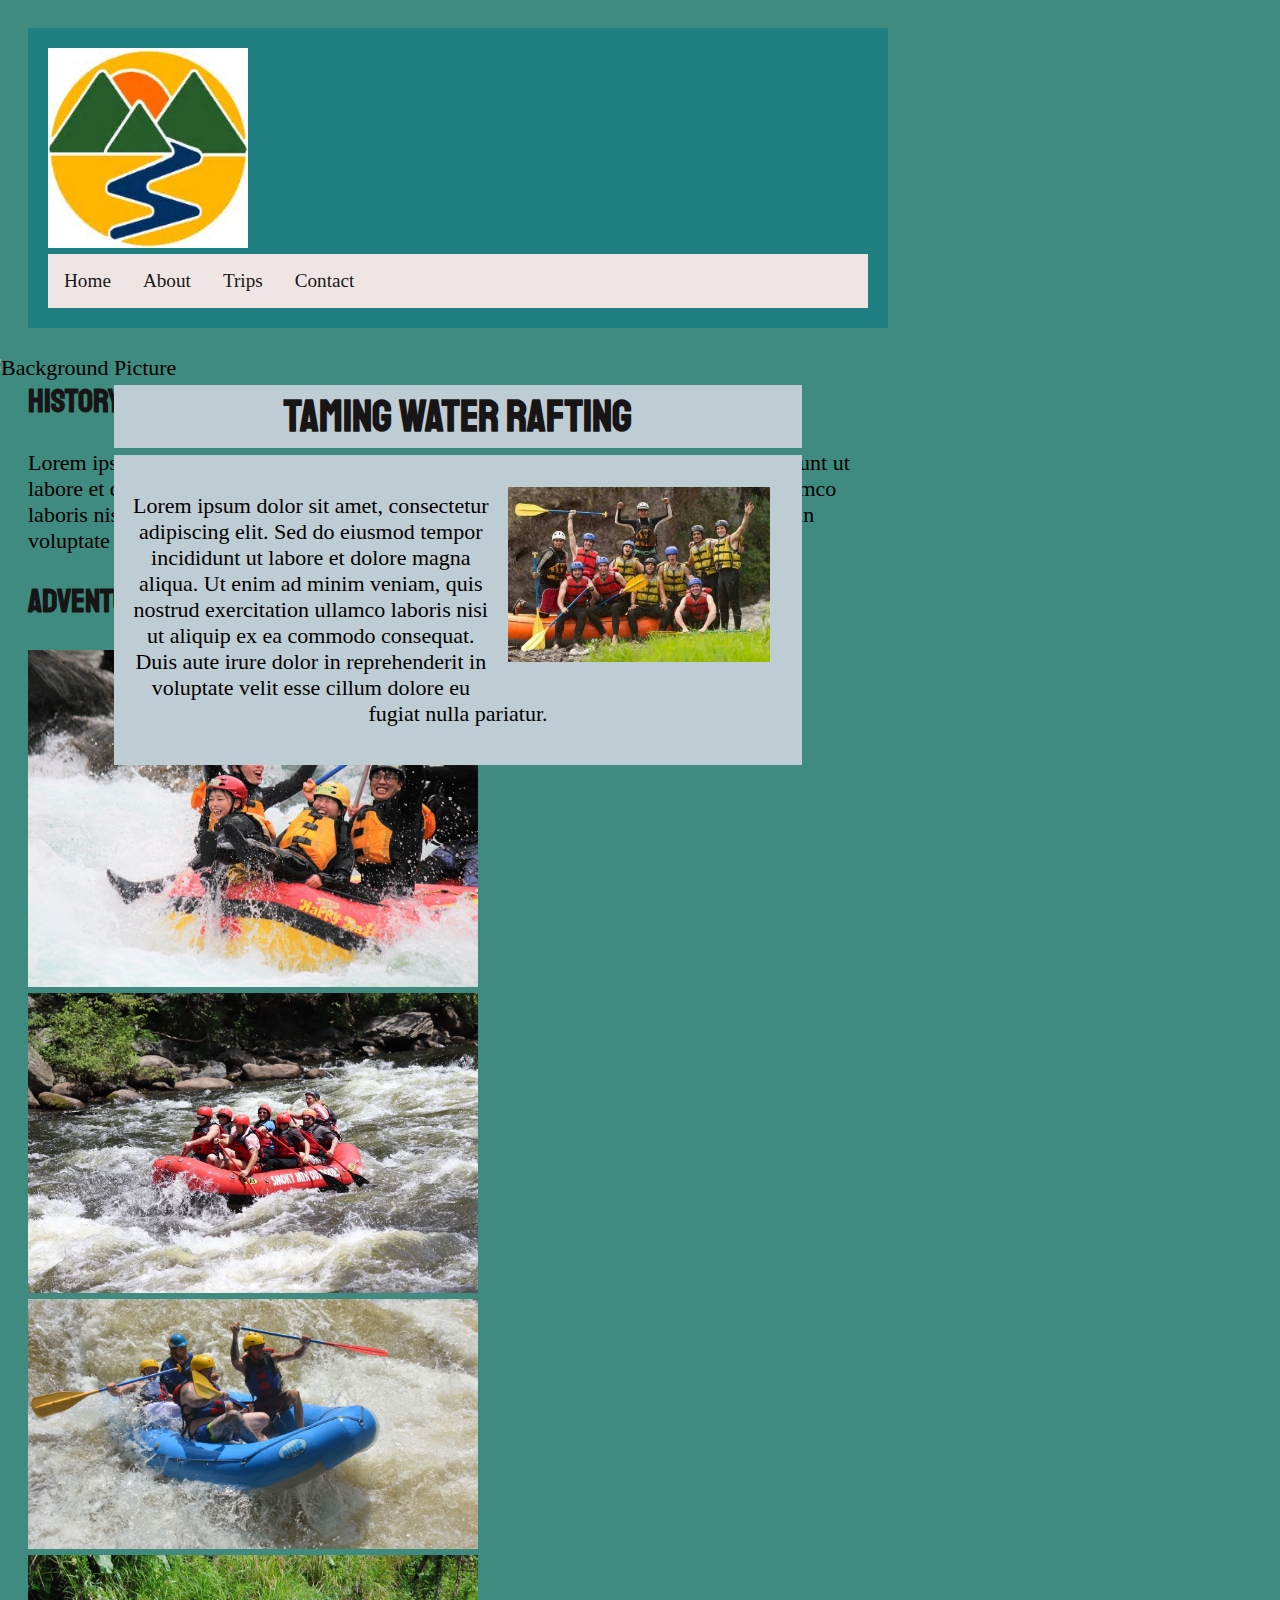
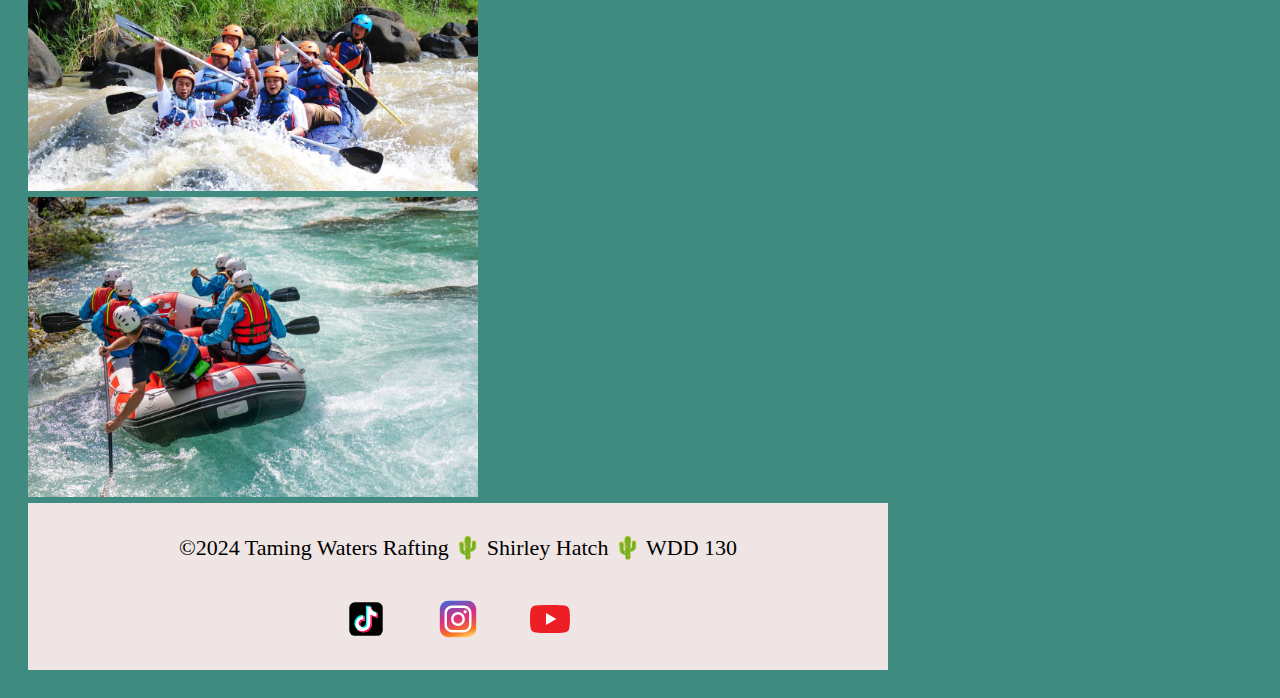
==== wwr/about.html @ 8a522e7f "Rafting Update" ====
<!DOCTYPE html>
<html lang="en-US">
    <head>
        <meta charset="utf-8">
        <meta name="viewport" content="width=device-width, initial-scale=1">
        <title>About Us - Water rafting</title>
        <meta name="description" content="About Us Page">
        <meta name="author" content="Shirley Hatch">
        <link rel="stylesheet" href="styles/rafting.css">
    </head>
    <body>
        <header>
            <img src="images/circlelogo.jpg" alt="Rafting Site Logo" width="200">
            <nav>
                <a href="index.html">Home</a>
                <a href="about.html">About</a>
                <a href="trips.html">Trips</a>
                <a href="contact.html">Contact</a>
            </nav>
        </header>
        <main>
          <div class="hero">
            <img src="images/rafting.jpg" alt="Background Picture">
            <h1>Taming Water Rafting</h1>
            <article>
                <img src="images/happy.jpg" alt="Happy clients" width="100">
                <p>Lorem ipsum dolor sit amet, consectetur adipiscing elit. Sed do eiusmod tempor incididunt ut labore et dolore magna aliqua. Ut enim ad minim veniam, quis nostrud exercitation ullamco laboris nisi ut aliquip ex ea commodo consequat. Duis aute irure dolor in reprehenderit in voluptate velit esse cillum dolore eu fugiat nulla pariatur.</p>
            </article>
          </div>  
          <section>
            <h2>History</h2>
            <p>Lorem ipsum dolor sit amet, consectetur adipiscing elit. Sed do eiusmod tempor incididunt ut labore et dolore magna aliqua. Ut enim ad minim veniam, quis nostrud exercitation ullamco laboris nisi ut aliquip ex ea commodo consequat. Duis aute irure dolor in reprehenderit in voluptate velit esse cillum dolore eu fugiat nulla pariatur.</p>
          </section>
          <section>
            <h2>Adventure Awaits You</h2>
            <img src="images/rafting1.jpg" alt="Rafting image 1" width="450">
            <img src="images/rafting2.jpg" alt="Rafting image 2" width="450">
            <img src="images/rafting3.jpg" alt="Rafting image 3" width="450">
            <img src="images/rafting4.jpg" alt="Rafting image 4" width="450">
            <img src="images/rafting5.jpg" alt="Rafting image 5" width="450">
         </section>
        </main>
        <footer>
            <p>©2024 Taming Waters Rafting 🌵 Shirley Hatch 🌵 WDD 130</p>
            <nav class="sociallinks">
                <a href="https://tiktok.com">
                    <img src="images/tiktok.svg" alt="TikTok" width="35">
                </a>
                <a href="https://instagram.com">
                    <img src="images/instagram.svg" alt="Instagram" width="35">
                </a>
                <a href="https://twitter.com">
                    <img src="images/youtube.svg" alt="YouTube" width="35">
                </a>
            </nav>
        </footer>
    </body>
</html>
---- wwr/styles/rafting.css ----
@import url('https://fonts.googleapis.com/css2?family=IBM+Plex+Sans:ital,wght@0,100;0,200;0,300;0,400;0,500;0,600;0,700;1,100;1,200;1,300;1,400;1,500;1,600;1,700&family=Staatliches&display=swap');

:root{
    --primary-color: #181516;
    --secondary-color: #988b8e;
    --accent-color: #ff475a;
    --additional-accent-color:#e6e4db;
    
    --heading-font: 'Staatliches', serif;
    --paragraph-font: 'IBM Plex Sans' serif;

    --nav-background-color: #efe5e5;
    --nav-link-color: #181516;
    --nav-hover-link-color: #181516;
    --nav-hover-background-color: #e6e4db;
    }
body {
    font-family: var(--paragraph-font);
    max-width: 860px;
    padding: 20px;
    background-color: #408b7f;
    font-size: 22px;
    }
header {
    padding: 20px;
    background-color: #207f81;
    }
h1, h2, h3, h4, h5, h6 {
        font-family: var(--heading-font);
        color: var(--primary-color);
}
nav {
    background-color: var(--nav-background-color);
    font-size: 1.2rem;
    display: flex;
}
nav a {
    display: block;
    color: var(--nav-link-color);
    text-decoration: none;
    padding: 1rem;
}
nav a:link, nav a:visited {
    color: var(--nav-link-color);
}

nav a:hover {
    color: var(--nav-hover-link-color);
    background-color: var(--nav-hover-background-color); 
}
footer {
    padding: 10px;
    text-align: center;
    background-color: #efe5e5;
}
.hero {
    position: relative;
    margin-top: 10px auto;
}
.hero img {
    display: block;
    width: 105%;
    height: auto;
    float: right;
}
.hero h1 {
    position: absolute;
    top: 0;
    left: 10%;
    right: 10%;
    text-align: center;
    padding: 4px;
    background: #beccd3;
}
.hero article {
    position: absolute;
    top: 100px;
    left: 10%;
    right: 10%;
    text-align: center;
    padding: 1rem;
    background: #beccd3;
}
.hero article img {
    width: 40%;
    height: auto;
    padding: 1rem;
}
.hero h1, .hero article {
    position: absolute;
}
.sociallinks {
    display: flex;
    justify-content: center;
    gap: 20px;
}
.sociallinks img {
    width: 40px;
    height: 40px;
}
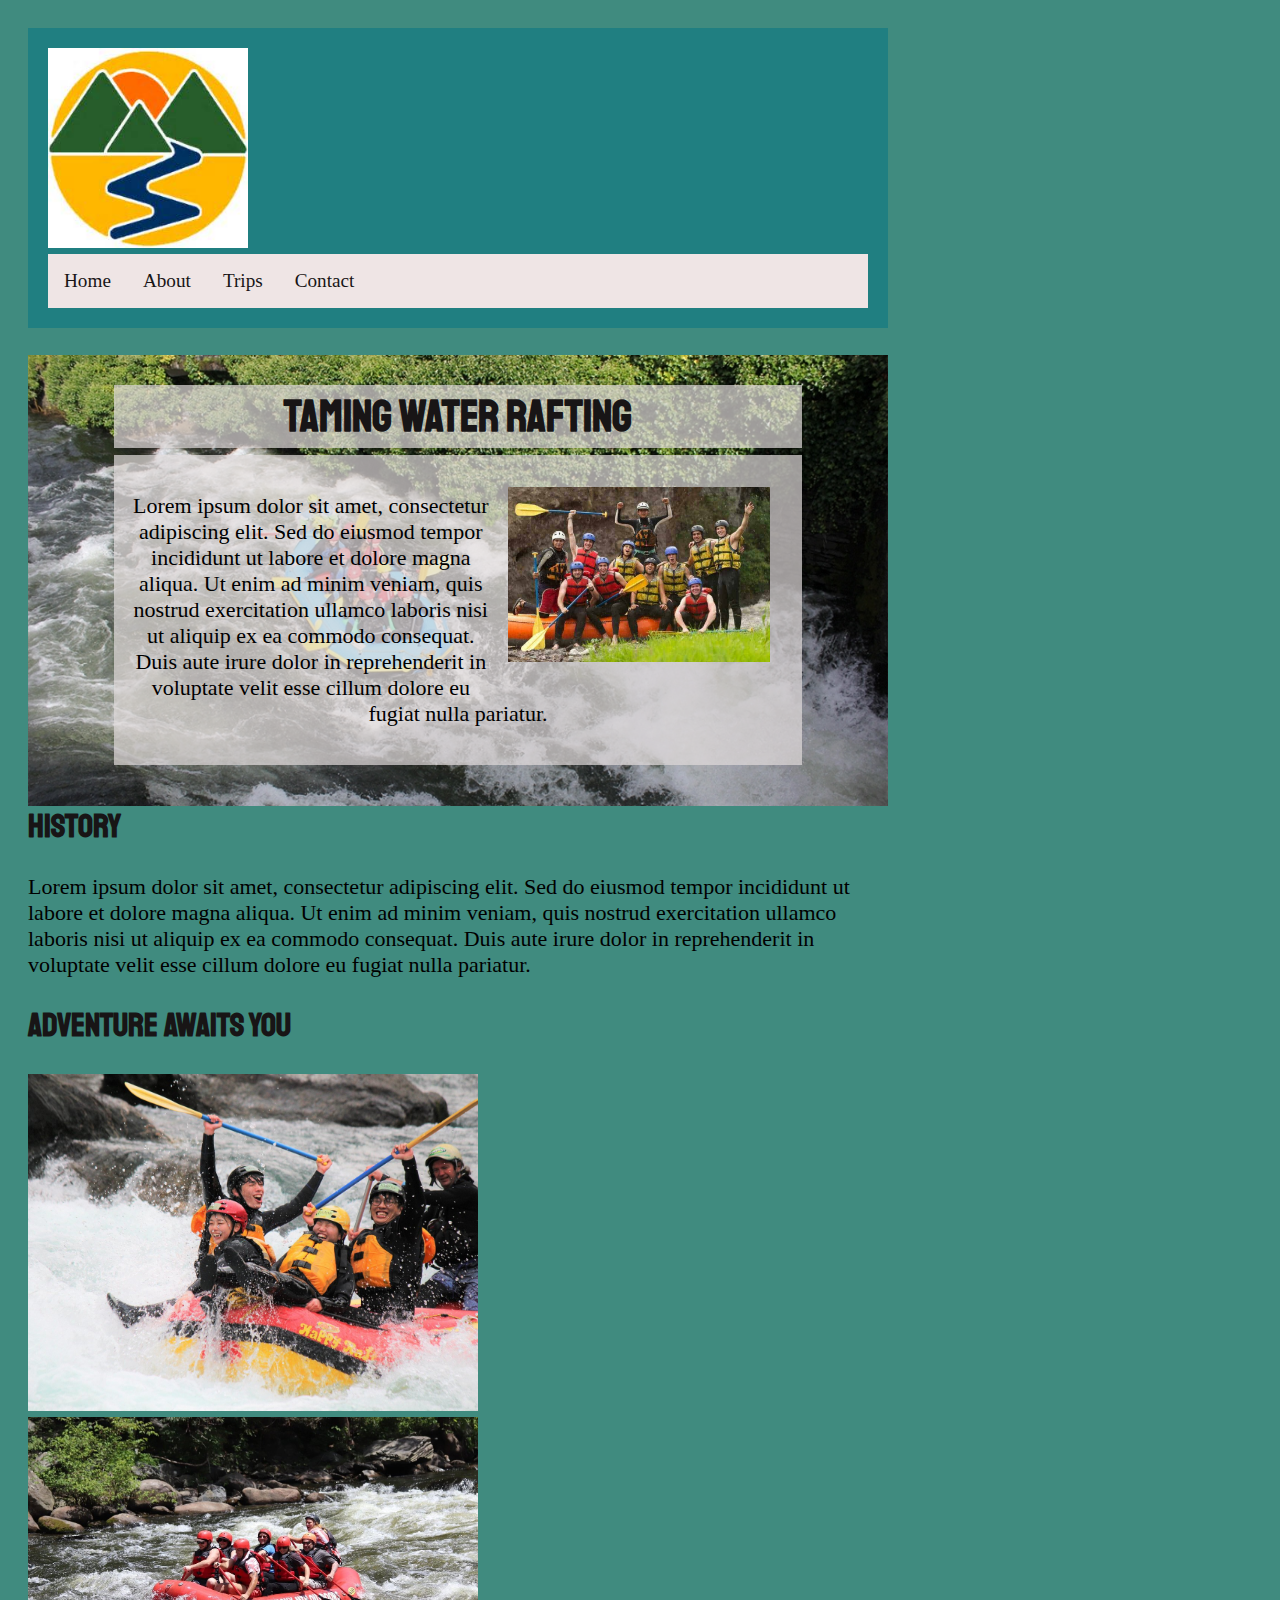
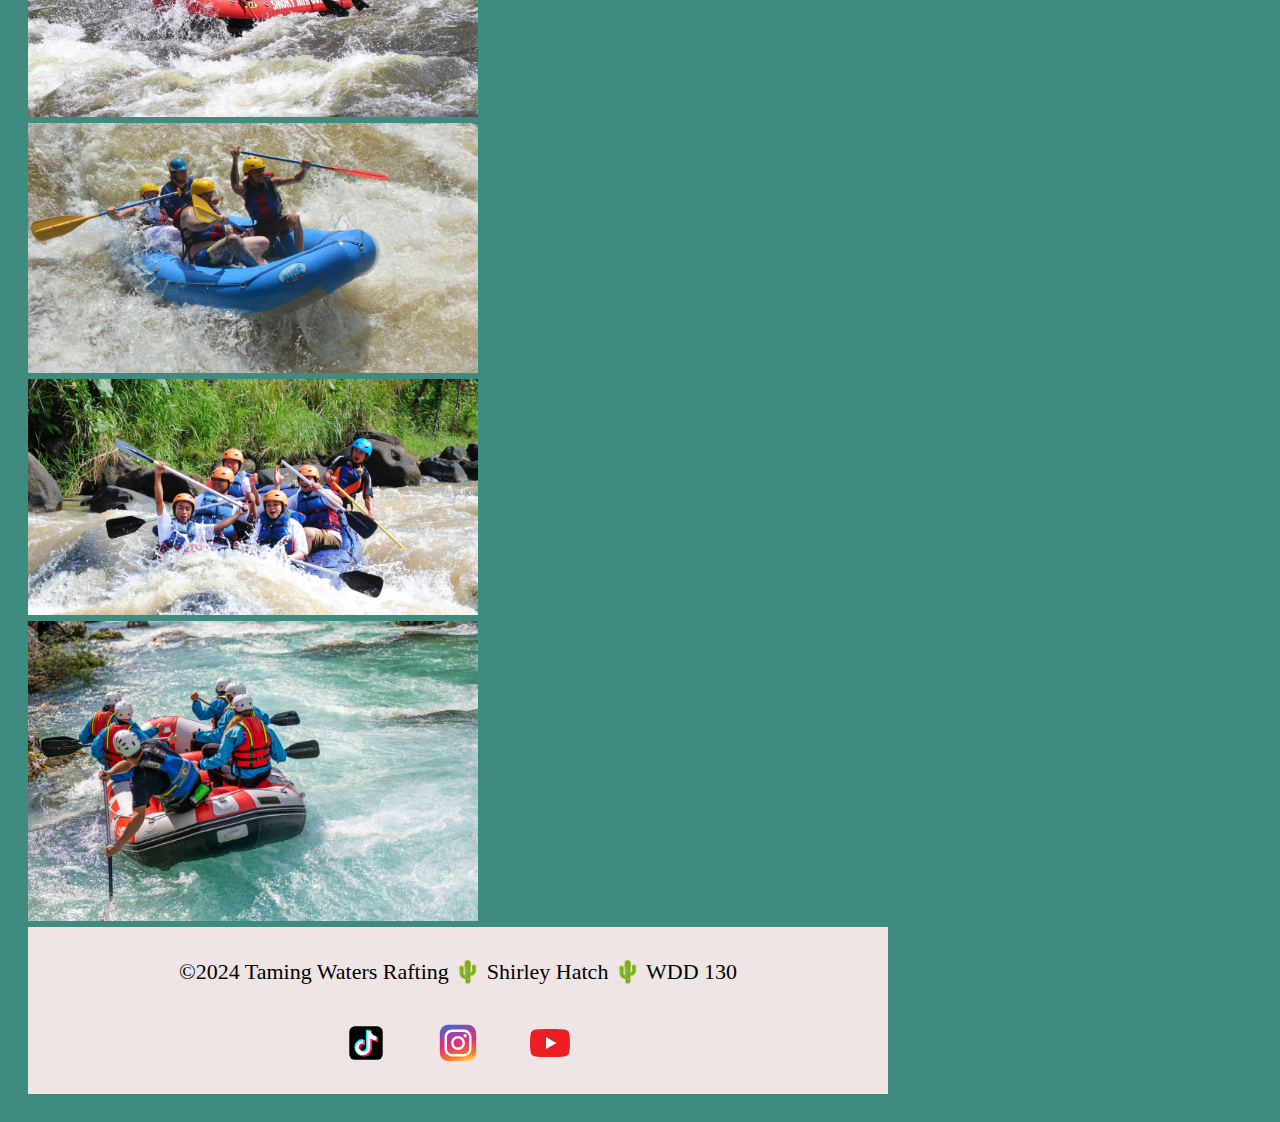
==== commit cd0e0733: "overlay complete" ====
--- a/wwr/about.html
+++ b/wwr/about.html
@@ -20,7 +20,7 @@
         </header>
         <main>
           <div class="hero">
-            <img src="images/rafting.jpg" alt="Background Picture">
+            <img src="images/hero.jpg" alt="Background Picture">
             <h1>Taming Water Rafting</h1>
             <article>
                 <img src="images/happy.jpg" alt="Happy clients" width="100">
--- a/wwr/styles/rafting.css
+++ b/wwr/styles/rafting.css
@@ -55,11 +55,11 @@
 }
 .hero {
     position: relative;
-    margin-top: 10px auto;
+    margin: 10px auto;
 }
 .hero img {
     display: block;
-    width: 105%;
+    width: 100%;
     height: auto;
     float: right;
 }
@@ -70,7 +70,7 @@
     right: 10%;
     text-align: center;
     padding: 4px;
-    background: #beccd3;
+    background: rgba(225, 220, 220, 0.7);
 }
 .hero article {
     position: absolute;
@@ -79,7 +79,7 @@
     right: 10%;
     text-align: center;
     padding: 1rem;
-    background: #beccd3;
+    background: rgba(225, 220, 220, 0.7);
 }
 .hero article img {
     width: 40%;
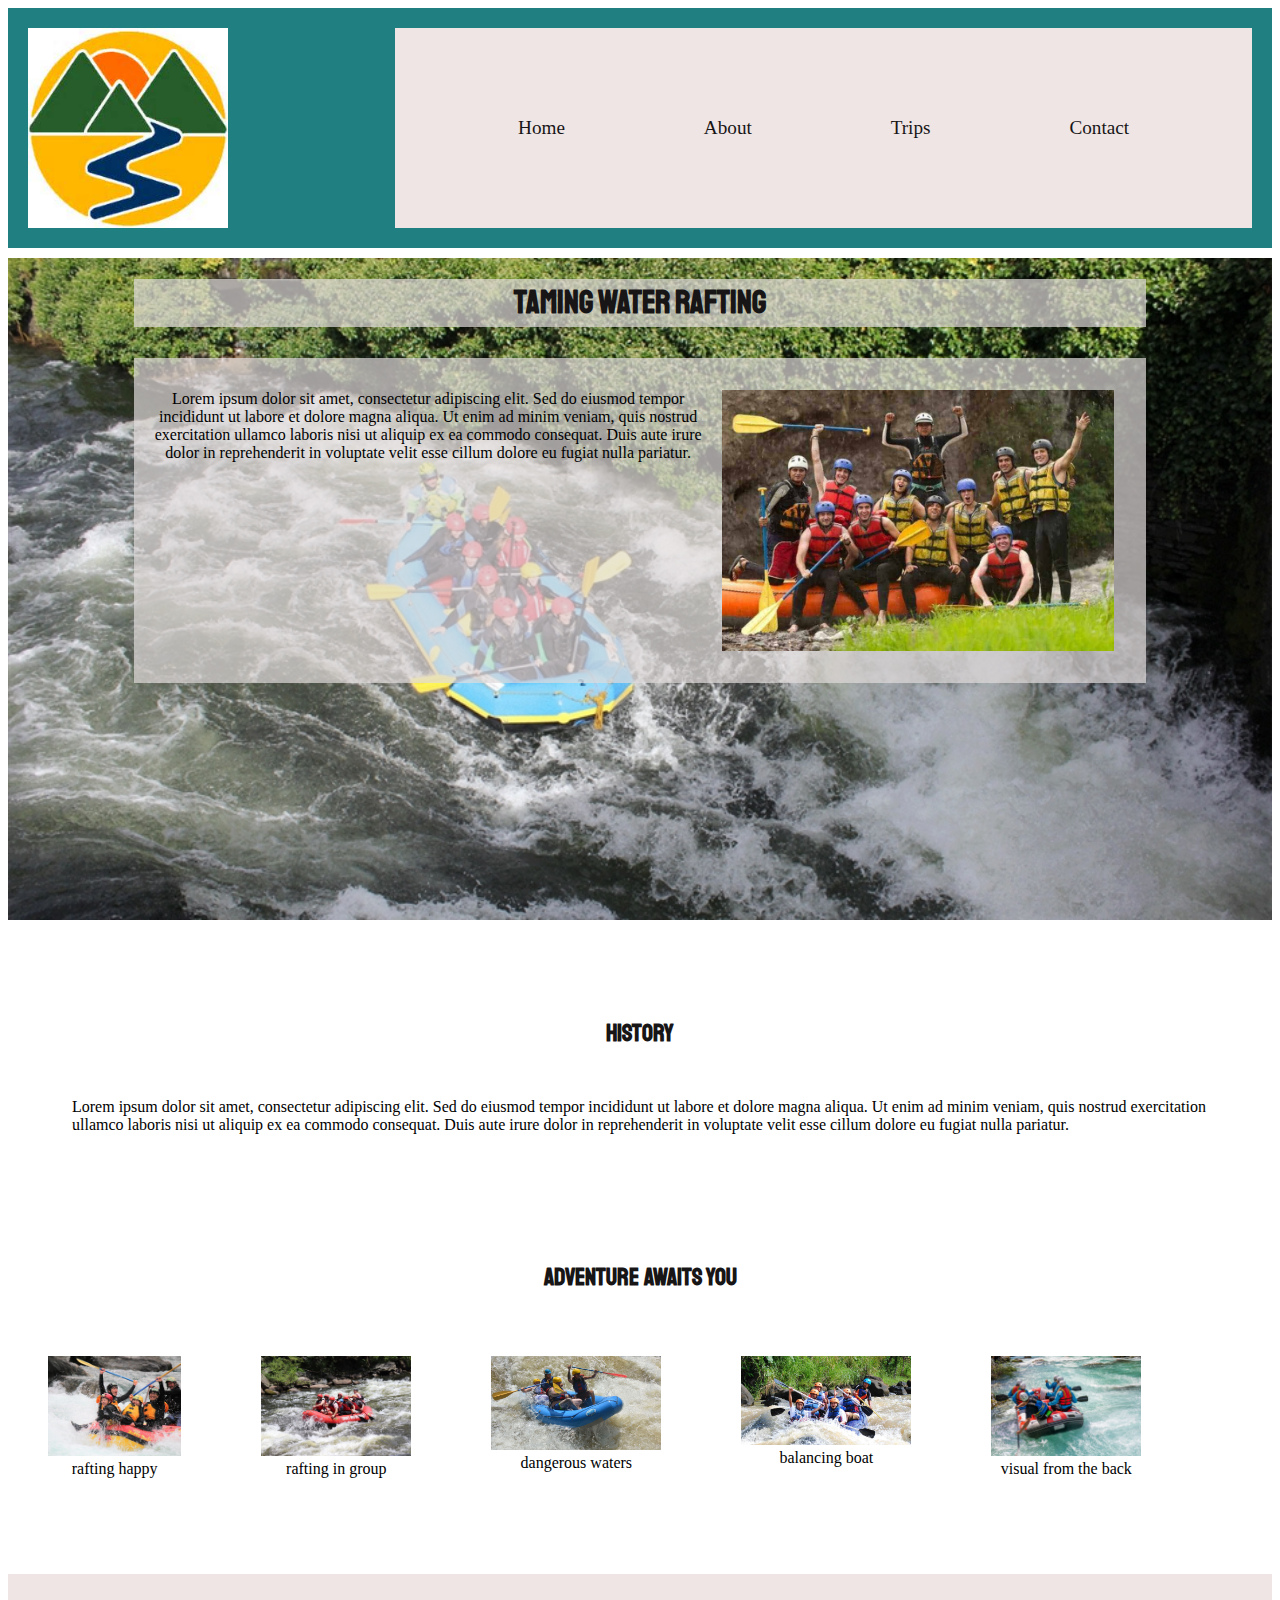
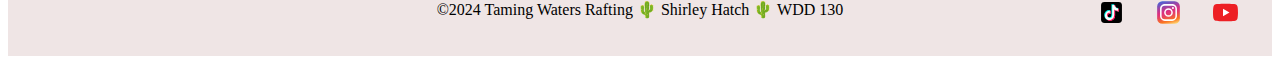
==== commit 3abd0f6b: "rafting edited" ====
--- a/wwr/about.html
+++ b/wwr/about.html
@@ -3,7 +3,7 @@
     <head>
         <meta charset="utf-8">
         <meta name="viewport" content="width=device-width, initial-scale=1">
-        <title>About Us - Water rafting</title>
+        <title>About Us - Taming Water Rafting</title>
         <meta name="description" content="About Us Page">
         <meta name="author" content="Shirley Hatch">
         <link rel="stylesheet" href="styles/rafting.css">
@@ -27,17 +27,36 @@
                 <p>Lorem ipsum dolor sit amet, consectetur adipiscing elit. Sed do eiusmod tempor incididunt ut labore et dolore magna aliqua. Ut enim ad minim veniam, quis nostrud exercitation ullamco laboris nisi ut aliquip ex ea commodo consequat. Duis aute irure dolor in reprehenderit in voluptate velit esse cillum dolore eu fugiat nulla pariatur.</p>
             </article>
           </div>  
-          <section>
+          <section class="history">
             <h2>History</h2>
-            <p>Lorem ipsum dolor sit amet, consectetur adipiscing elit. Sed do eiusmod tempor incididunt ut labore et dolore magna aliqua. Ut enim ad minim veniam, quis nostrud exercitation ullamco laboris nisi ut aliquip ex ea commodo consequat. Duis aute irure dolor in reprehenderit in voluptate velit esse cillum dolore eu fugiat nulla pariatur.</p>
-          </section>
-          <section>
+            <div>
+                <p>Lorem ipsum dolor sit amet, consectetur adipiscing elit. Sed do eiusmod tempor incididunt ut labore et dolore magna aliqua. Ut enim ad minim veniam, quis nostrud exercitation ullamco laboris nisi ut aliquip ex ea commodo consequat. Duis aute irure dolor in reprehenderit in voluptate velit esse cillum dolore eu fugiat nulla pariatur.</p>
+            </div>
+        </section>
+          <section class="image-display">
             <h2>Adventure Awaits You</h2>
-            <img src="images/rafting1.jpg" alt="Rafting image 1" width="450">
-            <img src="images/rafting2.jpg" alt="Rafting image 2" width="450">
-            <img src="images/rafting3.jpg" alt="Rafting image 3" width="450">
-            <img src="images/rafting4.jpg" alt="Rafting image 4" width="450">
-            <img src="images/rafting5.jpg" alt="Rafting image 5" width="450">
+            <div>
+                <figure>
+                    <img src="images/rafting1.jpg" alt="Rafting image 1" height="100">
+                    <figcaption>rafting happy</figcaption>
+                </figure>
+                <figure>
+                    <img src="images/rafting2.jpg" alt="Rafting image 2" width="150">
+                    <figcaption>rafting in group</figcaption>
+                </figure>
+                <figure>
+                    <img src="images/rafting3.jpg" alt="Rafting image 3" width="170">
+                    <figcaption>dangerous waters</figcaption>
+                </figure>
+                <figure>
+                    <img src="images/rafting4.jpg" alt="Rafting image 4" width="170">
+                    <figcaption>balancing boat</figcaption>
+                </figure>
+                <figure>
+                    <img src="images/rafting5.jpg" alt="Rafting image 5" width="150">
+                    <figcaption>visual from the back</figcaption>
+                </figure>
+            </div>
          </section>
         </main>
         <footer>
--- a/wwr/styles/rafting.css
+++ b/wwr/styles/rafting.css
@@ -14,14 +14,9 @@
     --nav-hover-link-color: #181516;
     --nav-hover-background-color: #e6e4db;
     }
-body {
-    font-family: var(--paragraph-font);
-    max-width: 860px;
-    padding: 20px;
-    background-color: #408b7f;
-    font-size: 22px;
-    }
 header {
+    display: grid;
+    grid-template-columns: 30% 1fr;
     padding: 20px;
     background-color: #207f81;
     }
@@ -30,6 +25,8 @@
         color: var(--primary-color);
 }
 nav {
+    justify-content: space-evenly;
+    align-items: center;
     background-color: var(--nav-background-color);
     font-size: 1.2rem;
     display: flex;
@@ -49,9 +46,23 @@
     background-color: var(--nav-hover-background-color); 
 }
 footer {
+    display: grid;
+    grid-template-columns: 15% 70% 15%;
     padding: 10px;
     text-align: center;
     background-color: #efe5e5;
+}
+footer p {
+    text-align: center;
+    grid-column-start: 2;
+    color: #000;
+}
+footer div {
+    display: flex;
+    justify-content:center;
+    align-items: center;
+    grid-column-start:3;
+    gap: 1rem;
 }
 .hero {
     position: relative;
@@ -92,9 +103,45 @@
 .sociallinks {
     display: flex;
     justify-content: center;
-    gap: 20px;
+    gap: 0;
 }
 .sociallinks img {
-    width: 40px;
-    height: 40px;
+    width: 25px;
+    height: 25px;
+}
+.image-display{
+    margin-bottom: 5rem;
+    padding: 0rem;
+    text-align: center;
+}
+.image-display h2 {
+    margin: 2em;
+}
+.image-display div {
+    display: flex;
+    justify-content: ;
+    text-align: center;
+}
+footer a {
+    text-decoration: none;
+}
+footer img {
+    text-decoration: none;
+    width: 25px;
+}
+.history {
+    display: inline-block;
+    padding: 4rem;
+}
+.history div {
+    display: flex;
+}
+
+.history img {
+    max-width: 250px;
+}
+.history h2{
+    padding: 10px;
+    text-align: center;
+    margin: 1em;
 }